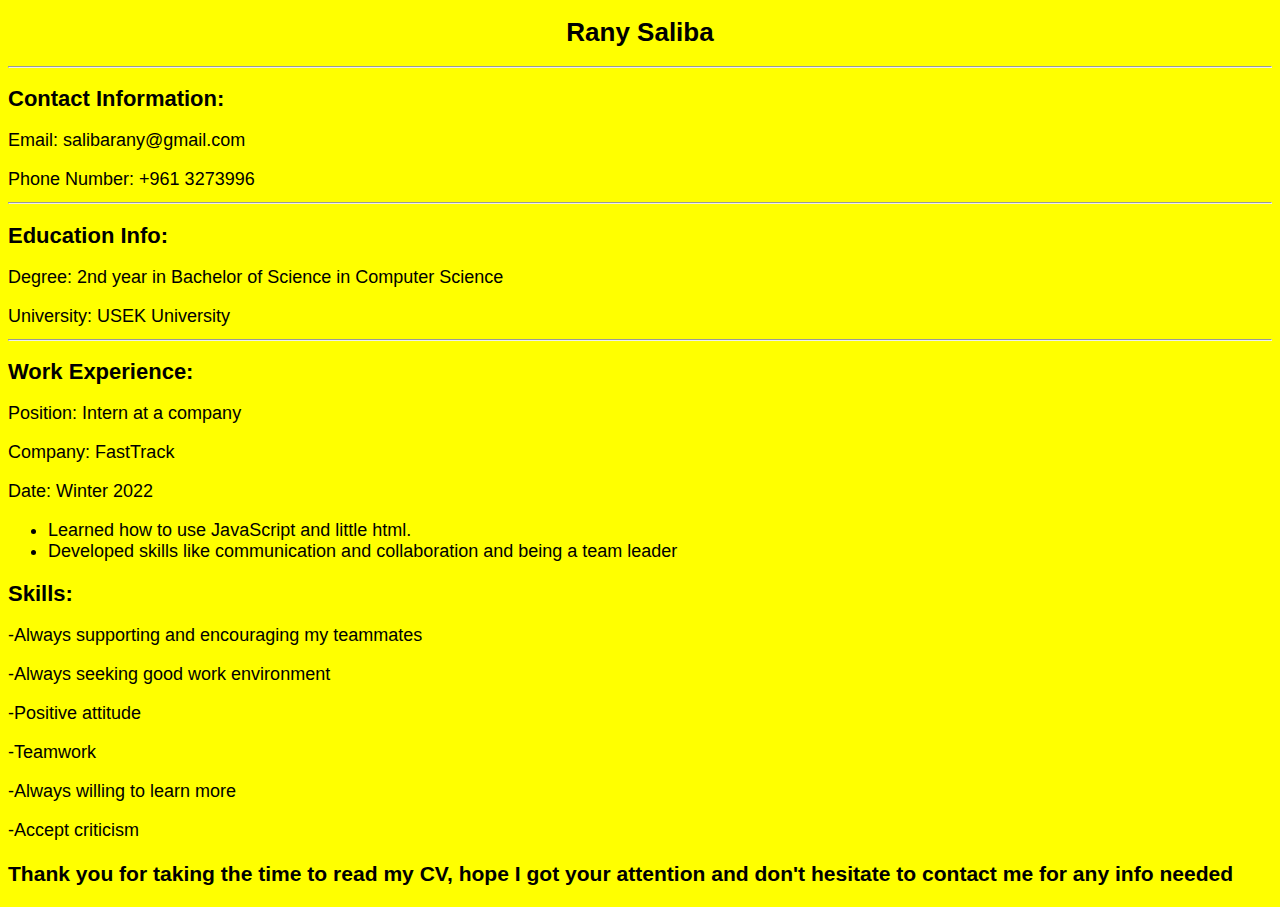
==== cv.html @ 5ce04812 "Update cv.html" ====
<!DOCTYPE HTML>
<html>
  <head>
    <title>
      Rany Saliba - CV
    </title>
    <style>
      body {
        font-family: Arial, sans-serif;
        font-size: 18px;
      }
      h1 {
        font-size: 26px;
        font-weight: bold;
        text-align: center;
      }
      h2 {
        font-size: 22px;
        font-weight: bold;
      }
      p {
        margin-bottom: 12px;
      }
    </style>
  </head>
  <body bgcolor = yellow>
    <h1>Rany Saliba</h1>
    <hr>
    <h2>Contact Information:</h2>
    <p>Email: salibarany@gmail.com</p>
    <p>Phone Number: +961 3273996</p>
    <hr>
    <h2>Education Info:</h2>
    <p>Degree: 2nd year in Bachelor of Science in Computer Science</p>
    <p>University: USEK University</p>
    <hr>
    <h2>Work Experience:</h2>
    <p>Position: Intern at a company</p>
    <p>Company: FastTrack</p>
    <p>Date: Winter 2022</p>
    <ul>
      <li>Learned how to use JavaScript and little html.</li>
      <li>Developed skills like communication and collaboration and being a team leader</li>
    </ul>
    <h2>Skills:</h2>
    <p>-Always supporting and encouraging my teammates</p>
    <p>-Always seeking good work environment</p>
    <p>-Positive attitude</p>
    <p>-Teamwork</p>
    <p>-Always willing to learn more</p>
    <p>-Accept criticism</p>
    <h3>Thank you for taking the time to read my CV, hope I got your attention and don't hesitate to contact me for any info needed</h3>
  </body>
</html>
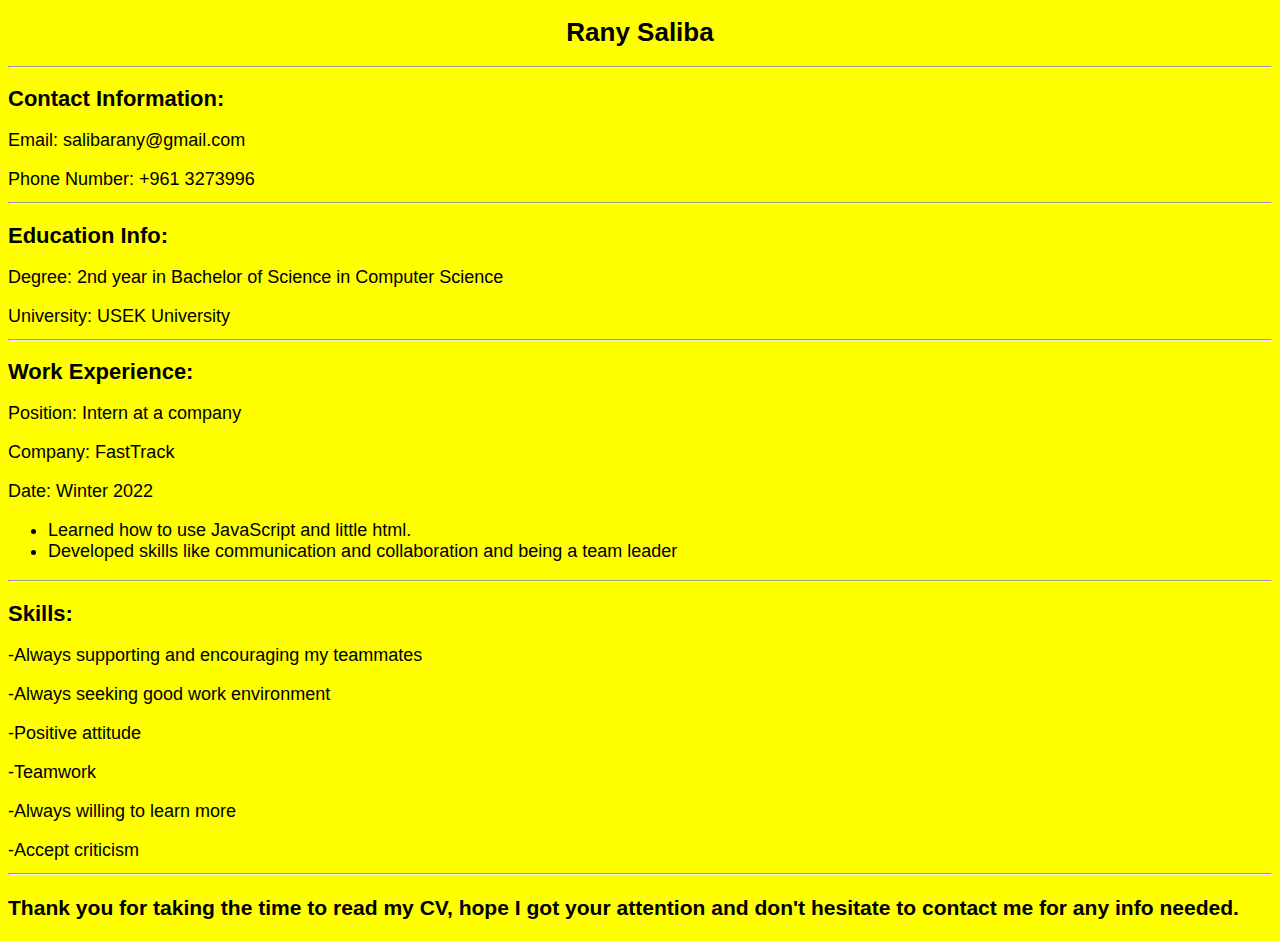
==== commit 0e3dd681: "Update cv.html" ====
--- a/cv.html
+++ b/cv.html
@@ -42,6 +42,7 @@
       <li>Learned how to use JavaScript and little html.</li>
       <li>Developed skills like communication and collaboration and being a team leader</li>
     </ul>
+    <hr>
     <h2>Skills:</h2>
     <p>-Always supporting and encouraging my teammates</p>
     <p>-Always seeking good work environment</p>
@@ -49,6 +50,7 @@
     <p>-Teamwork</p>
     <p>-Always willing to learn more</p>
     <p>-Accept criticism</p>
-    <h3>Thank you for taking the time to read my CV, hope I got your attention and don't hesitate to contact me for any info needed</h3>
+    <hr>
+    <h3>Thank you for taking the time to read my CV, hope I got your attention and don't hesitate to contact me for any info needed.</h3>
   </body>
 </html>
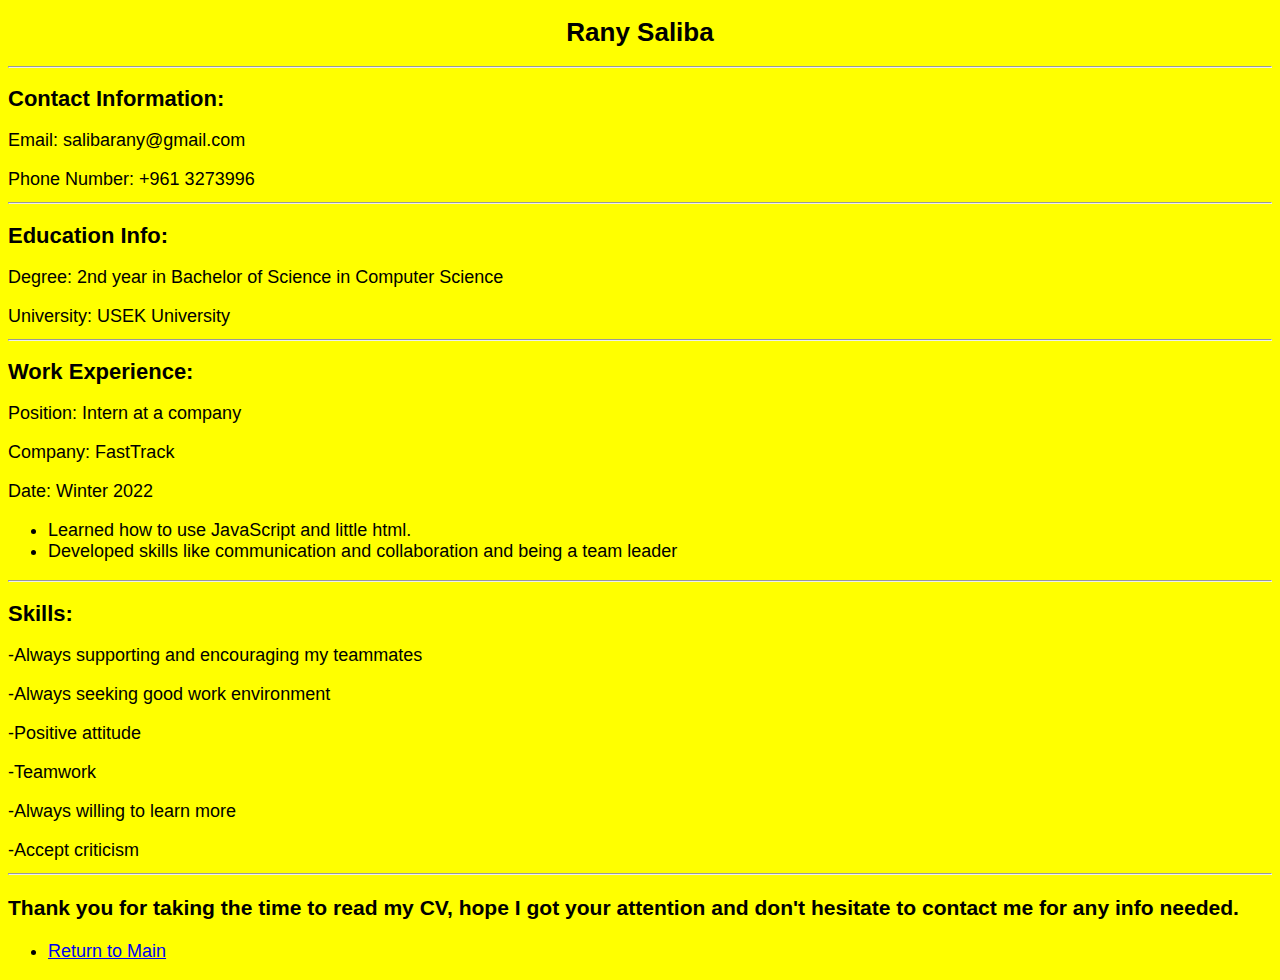
==== commit bf39282b: "Update cv.html" ====
--- a/cv.html
+++ b/cv.html
@@ -52,5 +52,10 @@
     <p>-Accept criticism</p>
     <hr>
     <h3>Thank you for taking the time to read my CV, hope I got your attention and don't hesitate to contact me for any info needed.</h3>
+    <nav>
+      <ul>
+        <li><a href="index.html">Return to Main</a></li>
+      </ul>
+    </nav>
   </body>
 </html>
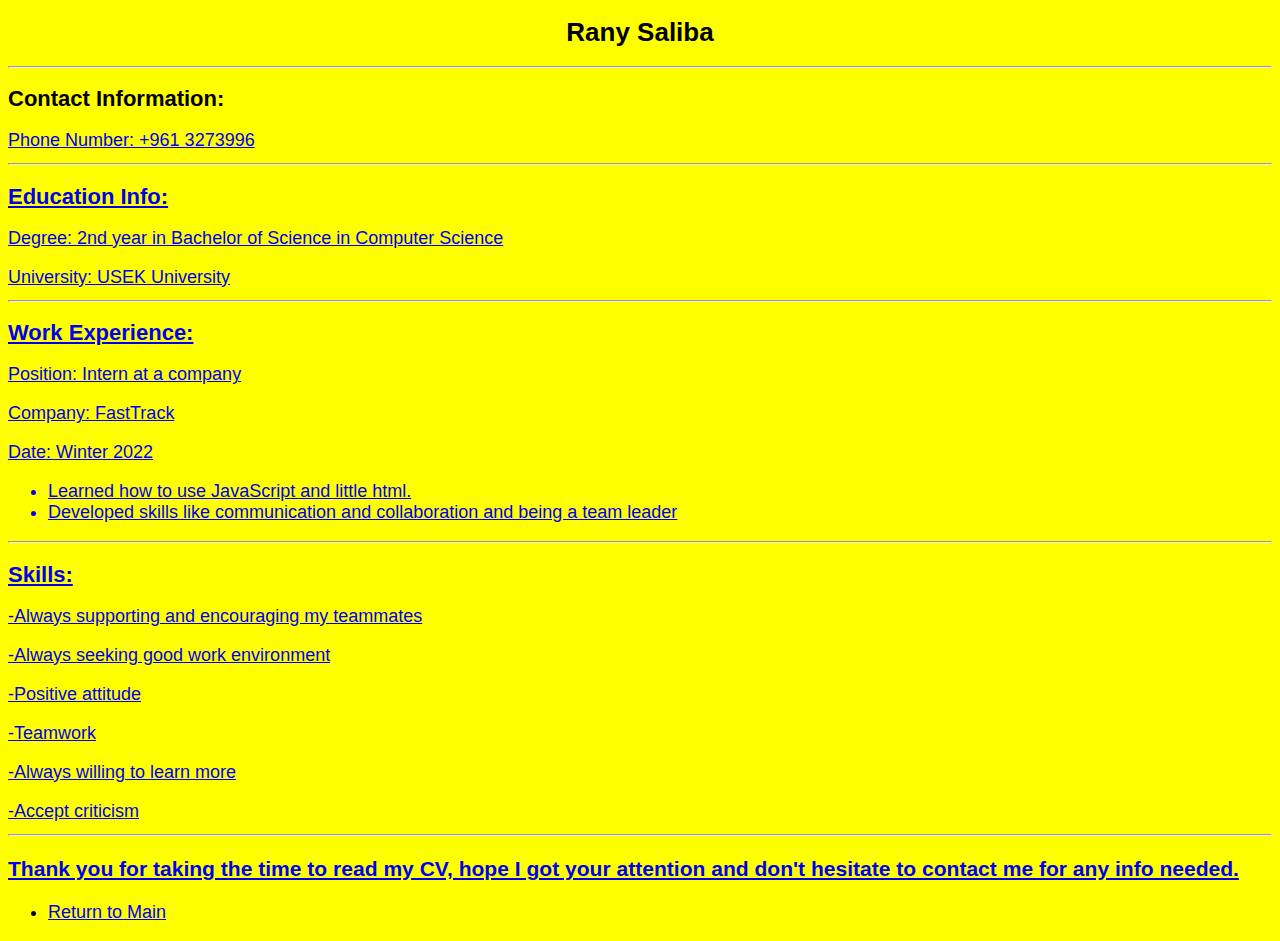
==== commit e2668ee9: "Update cv.html" ====
--- a/cv.html
+++ b/cv.html
@@ -27,7 +27,7 @@
     <h1>Rany Saliba</h1>
     <hr>
     <h2>Contact Information:</h2>
-    <p>Email: salibarany@gmail.com</p>
+    <p><a href="mailto:salibarany@gmail.com"</a></p>
     <p>Phone Number: +961 3273996</p>
     <hr>
     <h2>Education Info:</h2>
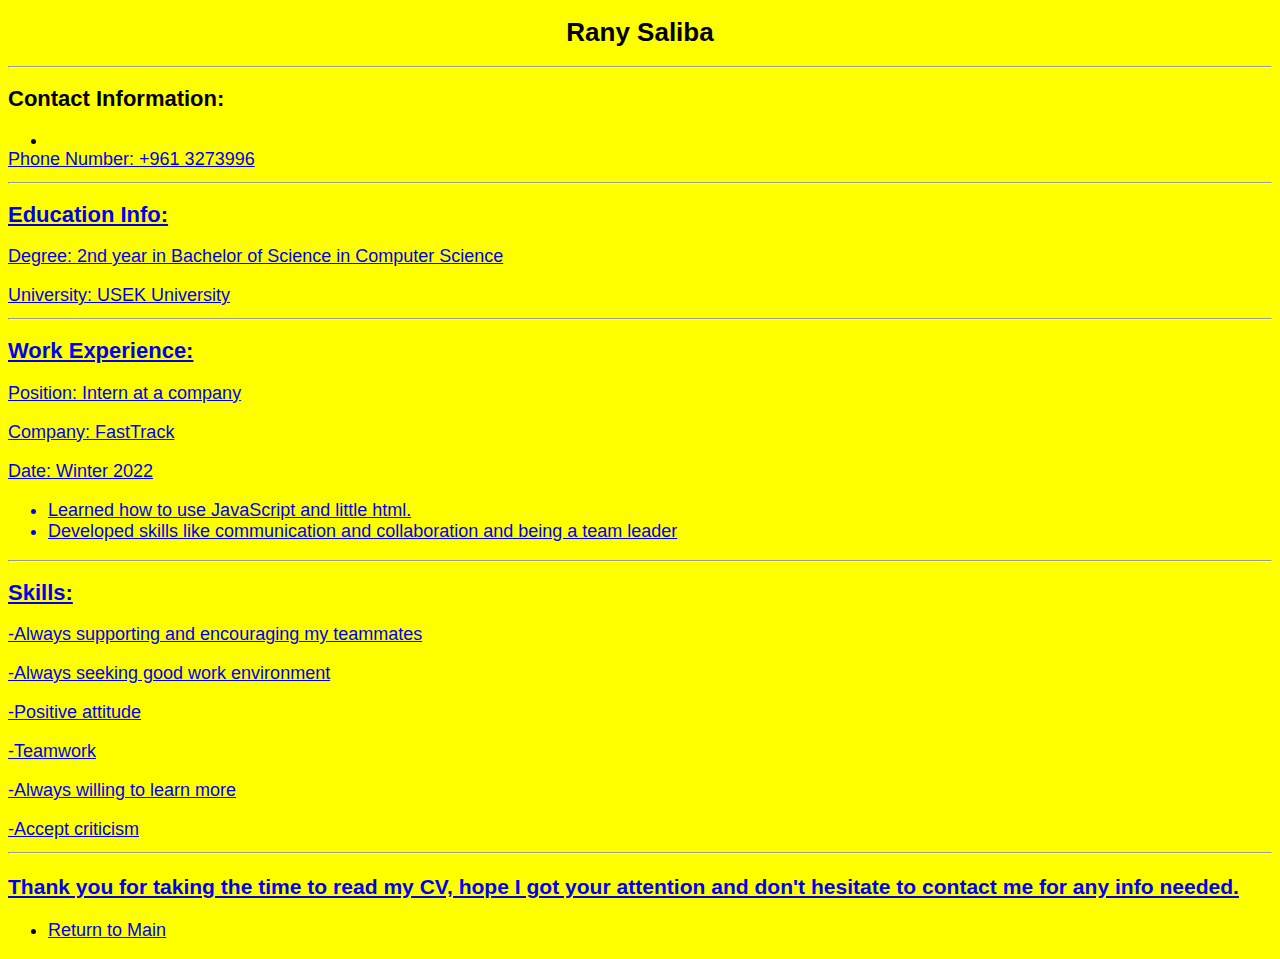
==== commit c91b670c: "Update cv.html" ====
--- a/cv.html
+++ b/cv.html
@@ -27,7 +27,11 @@
     <h1>Rany Saliba</h1>
     <hr>
     <h2>Contact Information:</h2>
-    <p><a href="mailto:salibarany@gmail.com"</a></p>
+    <nav>
+		<ul>
+      <li><a href="mailto:salibarany@gmail.com"</a></p>
+		</ul>
+	</nav>
     <p>Phone Number: +961 3273996</p>
     <hr>
     <h2>Education Info:</h2>
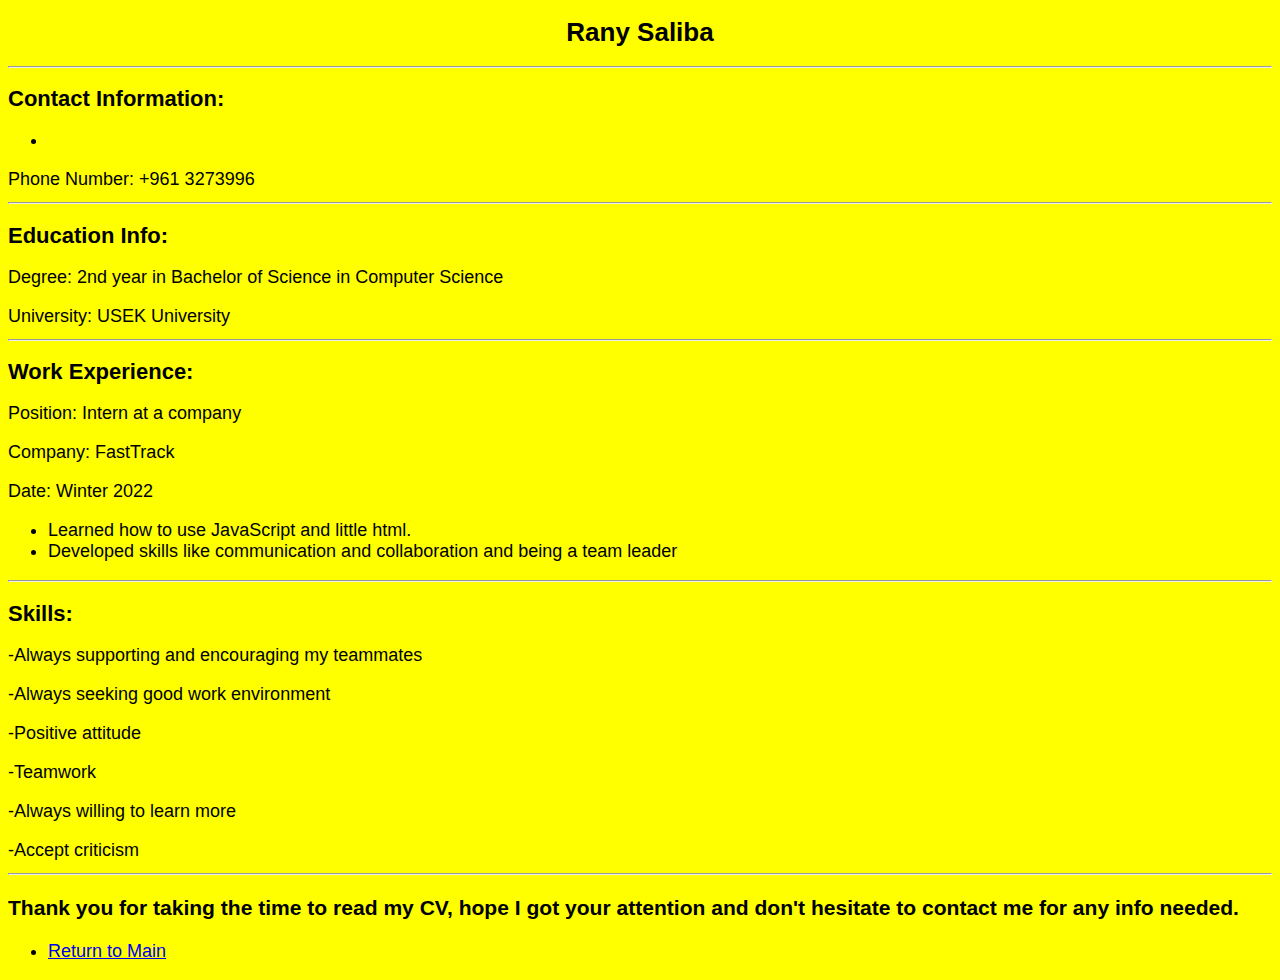
==== commit 00766876: "Update cv.html" ====
--- a/cv.html
+++ b/cv.html
@@ -28,10 +28,10 @@
     <hr>
     <h2>Contact Information:</h2>
     <nav>
-		<ul>
-      <li><a href="mailto:salibarany@gmail.com"</a></p>
-		</ul>
-	</nav>
+	    <ul>
+		    <li><a href="mailto:salibarany@gmail.com"></a></li>
+	    </ul>
+    </nav>
     <p>Phone Number: +961 3273996</p>
     <hr>
     <h2>Education Info:</h2>
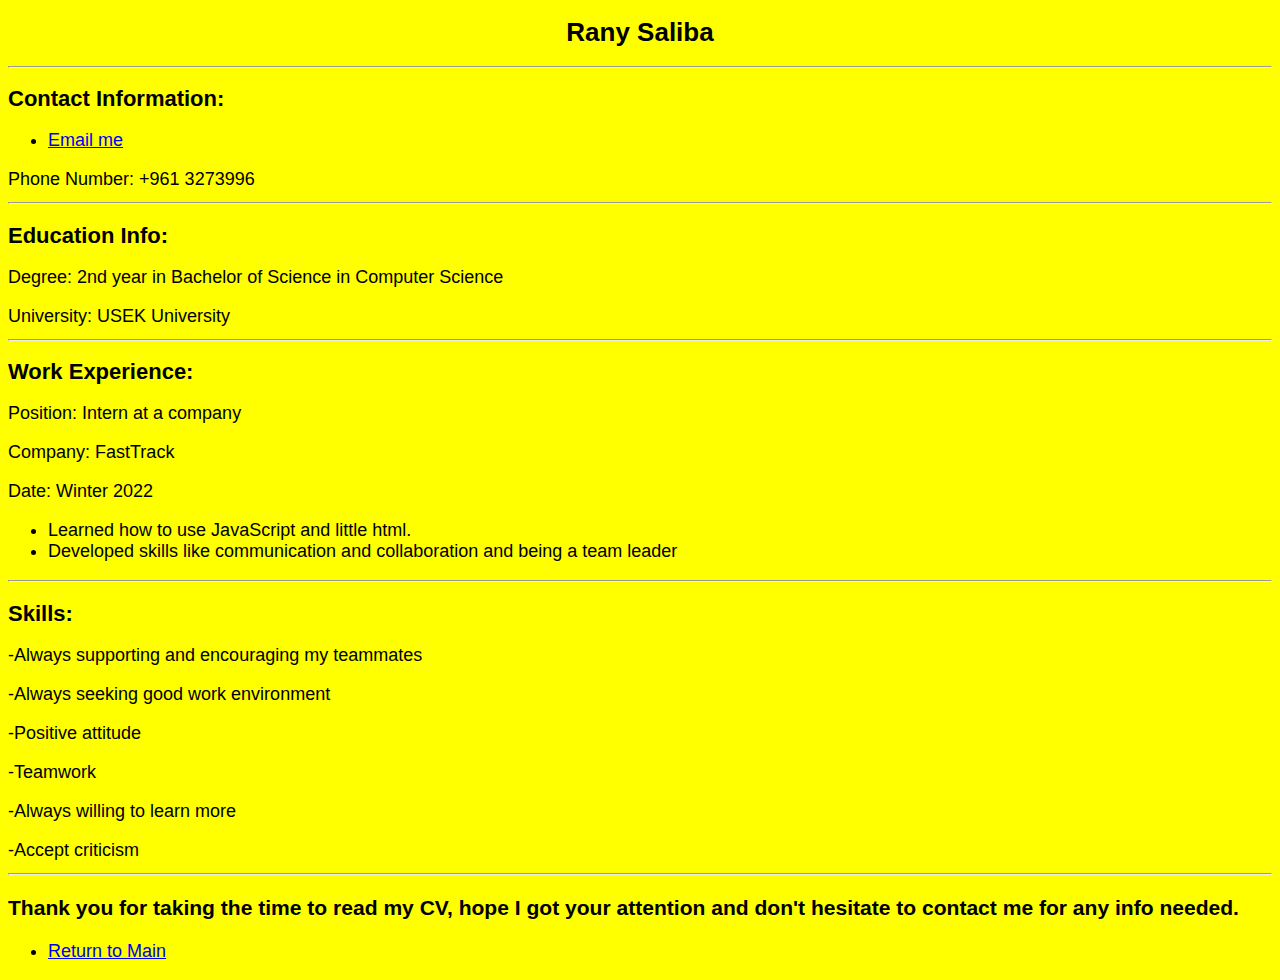
==== commit 956efc67: "Update cv.html" ====
--- a/cv.html
+++ b/cv.html
@@ -29,7 +29,7 @@
     <h2>Contact Information:</h2>
     <nav>
 	    <ul>
-		    <li><a href="mailto:salibarany@gmail.com"></a></li>
+		    <li><a href="mailto:salibarany@gmail.com">Email me</a></li>
 	    </ul>
     </nav>
     <p>Phone Number: +961 3273996</p>
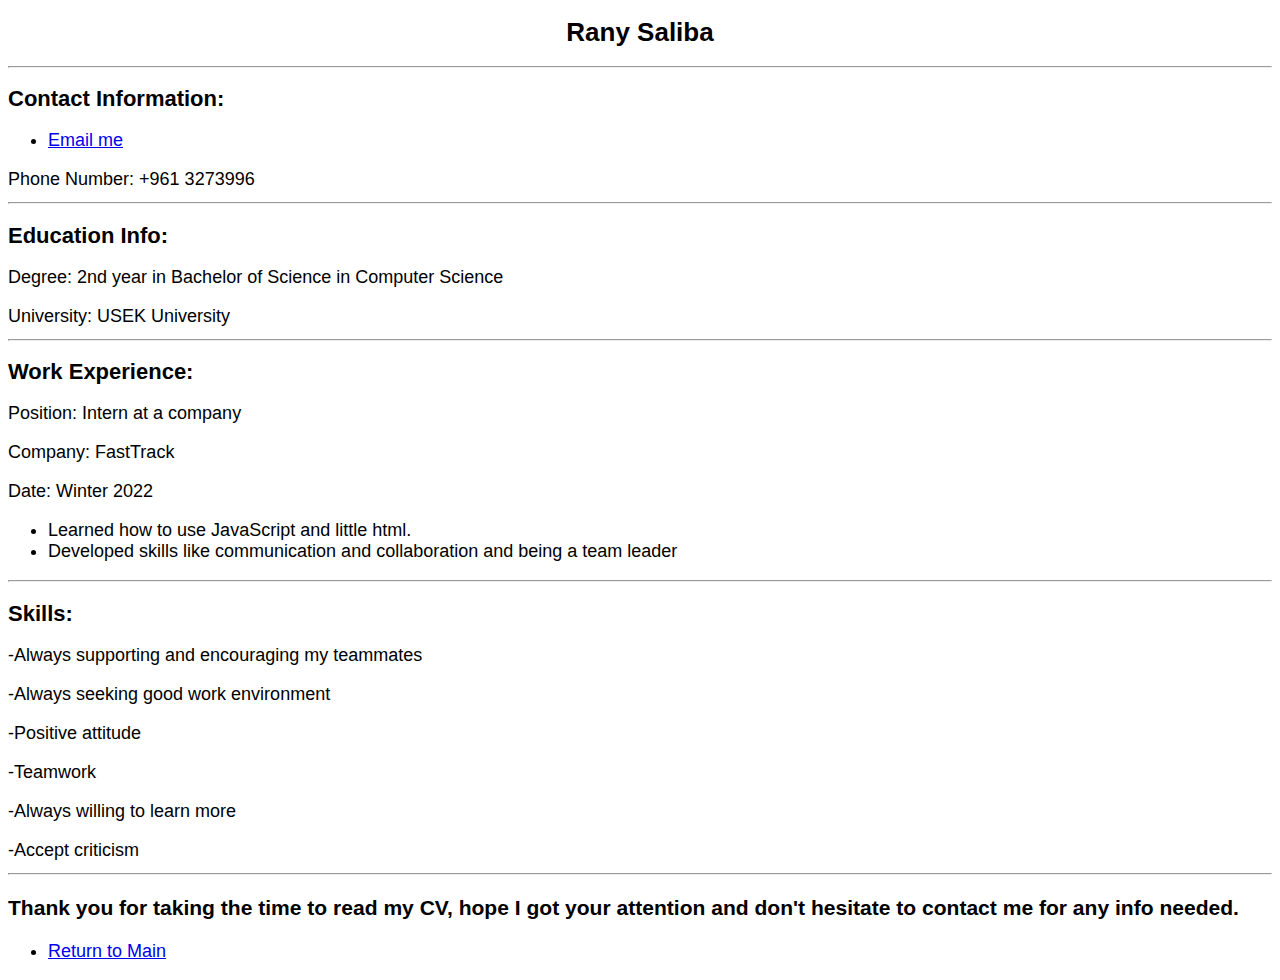
==== commit 14aa7874: "Update cv.html" ====
--- a/cv.html
+++ b/cv.html
@@ -23,7 +23,7 @@
       }
     </style>
   </head>
-  <body bgcolor = yellow>
+  <body>
     <h1>Rany Saliba</h1>
     <hr>
     <h2>Contact Information:</h2>
